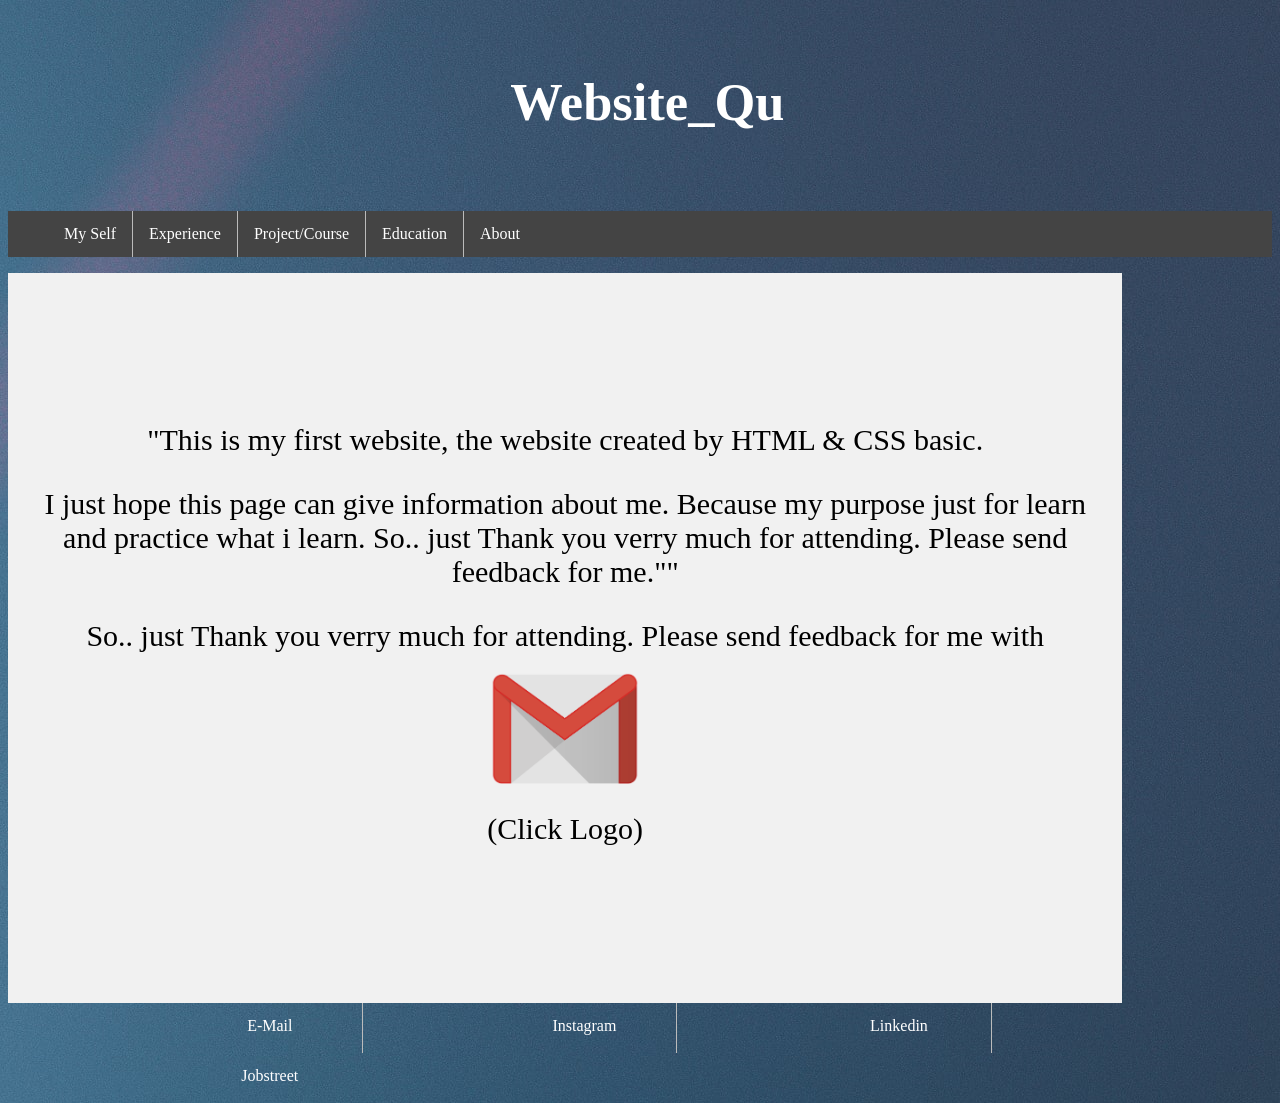
==== About.html @ 151b6aa5 "Add files via upload" ====
<!DOCTYPE html>
<html>
	<head><title> Education </title>
	<title>Home</title>
	<meta charset="utf-8">
	<meta name="viewport" content="width=device-width, initial-scale=1">
<style>
	
	body {
		background-image: url(img/bg.jpg);
	}
	header {
		background-image: img/bghd.jpg;
  		padding: 20px;
 		text-align: center;
  		font-size: 35px;
  		color: white;
  		width: 98%;
	}

	li {
  		float: left;
  		border-right:1px solid #bbb;
	}

	li:last-child {
  		border-right: none;
	}

	li a {
  		display: block;
  		color: white;
  		text-align: center;
  		padding: 14px 16px;
  		text-decoration: none;
	}

	li a:hover:not(.active) {
  		background-color: #111;
	}

	.active {
  		background-color: #04AA6D;
	}
	
	article {
  		float: left;
  		padding: 20px;
  		width: 85%;
  		background-color: #f1f1f1;
  		height: 690px; 
	}
  	.bawah ul li{
  		list-style: none;
		float: left;
		width: 15%;
		height: 50px;
		text-align: center;
		color:  #e6e6e6;
		margin-left: 130px;
  	}
  	.bawah ul li a{
  		color: white;
  		text-decoration: none;
  	}
  	
	@media (max-width: 600px) {
  nav, article, header {
    width: 100%;
    height: 100px;
  }
}
</style>

	</head>
	<body>
		<header>
		<h2>Website_Qu</h2>
	</header>

	<section>
		<div>
		<nav>
			<ul style="list-style-type: none; list-style-type: none;overflow: hidden;background-color: #444;">
				<li><a href="index.html">My Self</a></li>
				<li><a href="Experience.html">Experience</a></li>
				<li><a href="Porject.html">Project/Course</a></li>
				<li><a href="Education.html">Education</a></li>
				<li><a href="About.html">About</a></li>
			</ul>
		</nav>
		</div>
	</section>
	<article>
		<p style="text-align: center;font-size: 30px;font-family: serif;padding-top: 100px;">
			"This is my first website, the website created by HTML & CSS basic. 
		</p>
		<p style="text-align: center;font-size: 30px;font-family: serif;;">I just hope this page can give information about me. Because my purpose just for learn and practice what i learn. So.. just Thank you verry much for attending. Please send feedback for me.""
		</p>
		<p style="text-align: center;font-size: 30px;font-family: serif;">So.. just Thank you verry much for attending. Please send feedback for me with<br> <a href="mailto:yusuf1bachtiar@gmail.com" style="font-size: 35px"><img src="img/gmail.png"width=150 height=150></a><br>(Click Logo)
		</p>
		<br><br><br><br><br>
	</article>
	</body>	
		<footer>
				<div class="bawah">
					<ul>
						<li><a href="mailto:yusuf1bachtiar@gmail.com">E-Mail</a></li>
						<li><a href="https://www.instagram.com/yusuf_bacht/">Instagram</a></a></li>
						<li><a href="https://www.linkedin.com/in/yusuf-bachtiar-885395187/">Linkedin</a></li>
						<li><a href="https://myjobstreet-id.jobstreet.co.id/">Jobstreet</a></a></li>
					</ul>
				</div>
		</footer>
</html>
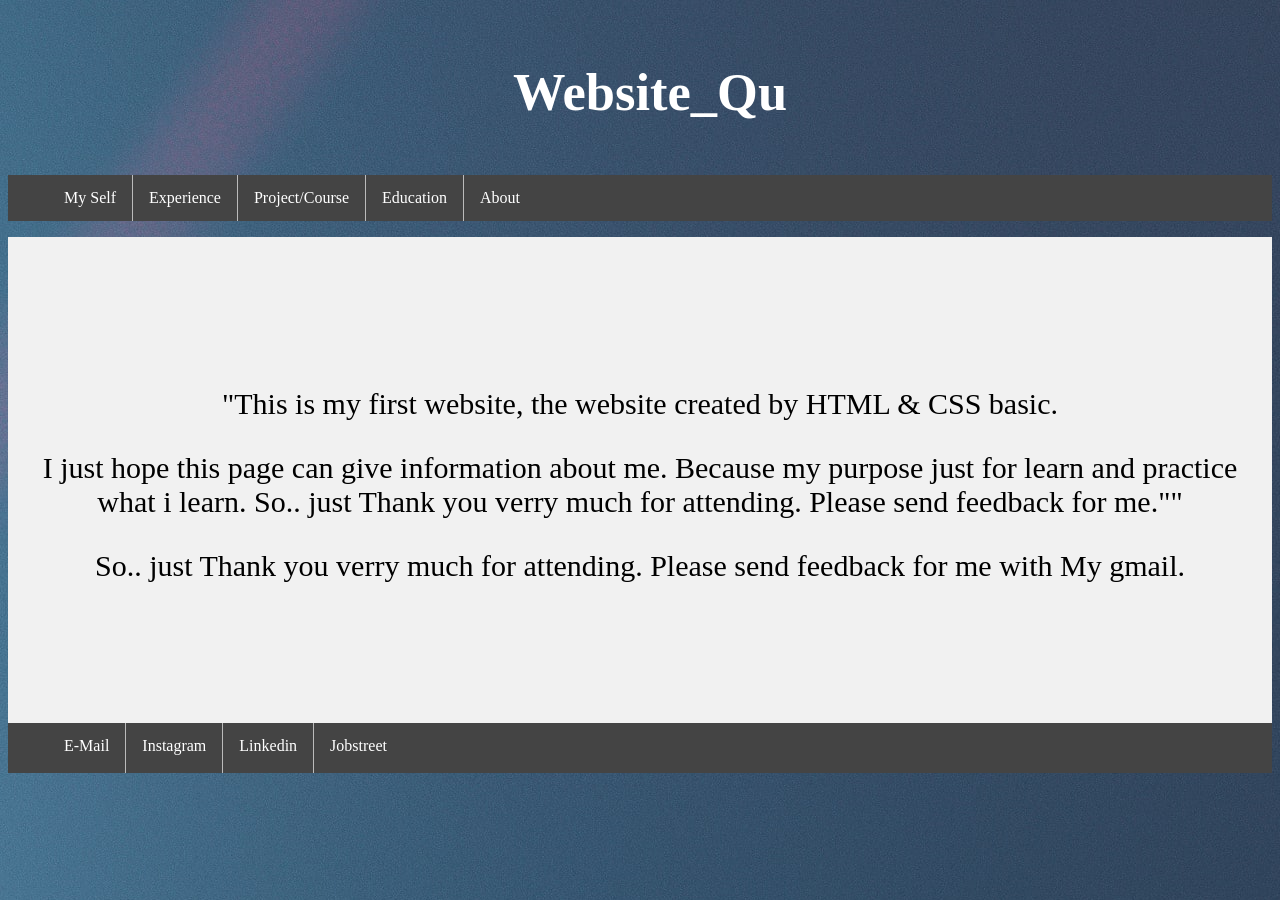
==== commit 452dc64e: "Add files via upload" ====
--- a/About.html
+++ b/About.html
@@ -1,7 +1,7 @@
 <!DOCTYPE html>
 <html>
-	<head><title> Education </title>
-	<title>Home</title>
+	<head><title> About </title>
+	<title>About</title>
 	<meta charset="utf-8">
 	<meta name="viewport" content="width=device-width, initial-scale=1">
 <style>
@@ -10,14 +10,15 @@
 		background-image: url(img/bg.jpg);
 	}
 	header {
-		background-image: img/bghd.jpg;
-  		padding: 20px;
+		background-image: img/bg.jpg;
+  		padding: 10px;
  		text-align: center;
   		font-size: 35px;
   		color: white;
-  		width: 98%;
+  		width: 100%;
+  		float: left;
 	}
-
+	
 	li {
   		float: left;
   		border-right:1px solid #bbb;
@@ -44,32 +45,44 @@
 	}
 	
 	article {
+		min-width: 40%;
+		text-align: center;
   		float: left;
   		padding: 20px;
-  		width: 85%;
   		background-color: #f1f1f1;
-  		height: 690px; 
-	}
+  		height: auto; 
+  		overflow: hidden;
+  	}
+ 
   	.bawah ul li{
   		list-style: none;
 		float: left;
-		width: 15%;
+		width: auto;
 		height: 50px;
 		text-align: center;
 		color:  #e6e6e6;
-		margin-left: 130px;
+		padding: 0;
   	}
   	.bawah ul li a{
   		color: white;
   		text-decoration: none;
   	}
-  	
-	@media (max-width: 600px) {
-  nav, article, header {
-    width: 100%;
-    height: 100px;
-  }
-}
+	.left, .right {
+  	float: left;
+  	width: 20%; /* The width is 20%, by default */
+	}
+
+	.main {
+  	float: left;
+  	width: 100%; /* The width is 60%, by default */
+	}
+
+	/* Use a media query to add a breakpoint at 800px: */
+	@media screen and (max-width: 800px) {
+  	.left, .main, .right {
+    width: 100%; /* The width is 100%, when the viewport is 800px or smaller */
+  	}
+	}
 </style>
 
 	</head>
@@ -92,19 +105,21 @@
 		</div>
 	</section>
 	<article>
+	<div>
 		<p style="text-align: center;font-size: 30px;font-family: serif;padding-top: 100px;">
 			"This is my first website, the website created by HTML & CSS basic. 
 		</p>
 		<p style="text-align: center;font-size: 30px;font-family: serif;;">I just hope this page can give information about me. Because my purpose just for learn and practice what i learn. So.. just Thank you verry much for attending. Please send feedback for me.""
 		</p>
-		<p style="text-align: center;font-size: 30px;font-family: serif;">So.. just Thank you verry much for attending. Please send feedback for me with<br> <a href="mailto:yusuf1bachtiar@gmail.com" style="font-size: 35px"><img src="img/gmail.png"width=150 height=150></a><br>(Click Logo)
+		<p style="text-align: center;font-size: 30px;font-family: serif;">So.. just Thank you verry much for attending. Please send feedback for me with My gmail.
 		</p>
 		<br><br><br><br><br>
+	</div>
 	</article>
 	</body>	
 		<footer>
 				<div class="bawah">
-					<ul>
+					<ul style="list-style-type: none; list-style-type: none;overflow: hidden;background-color: #444;">
 						<li><a href="mailto:yusuf1bachtiar@gmail.com">E-Mail</a></li>
 						<li><a href="https://www.instagram.com/yusuf_bacht/">Instagram</a></a></li>
 						<li><a href="https://www.linkedin.com/in/yusuf-bachtiar-885395187/">Linkedin</a></li>
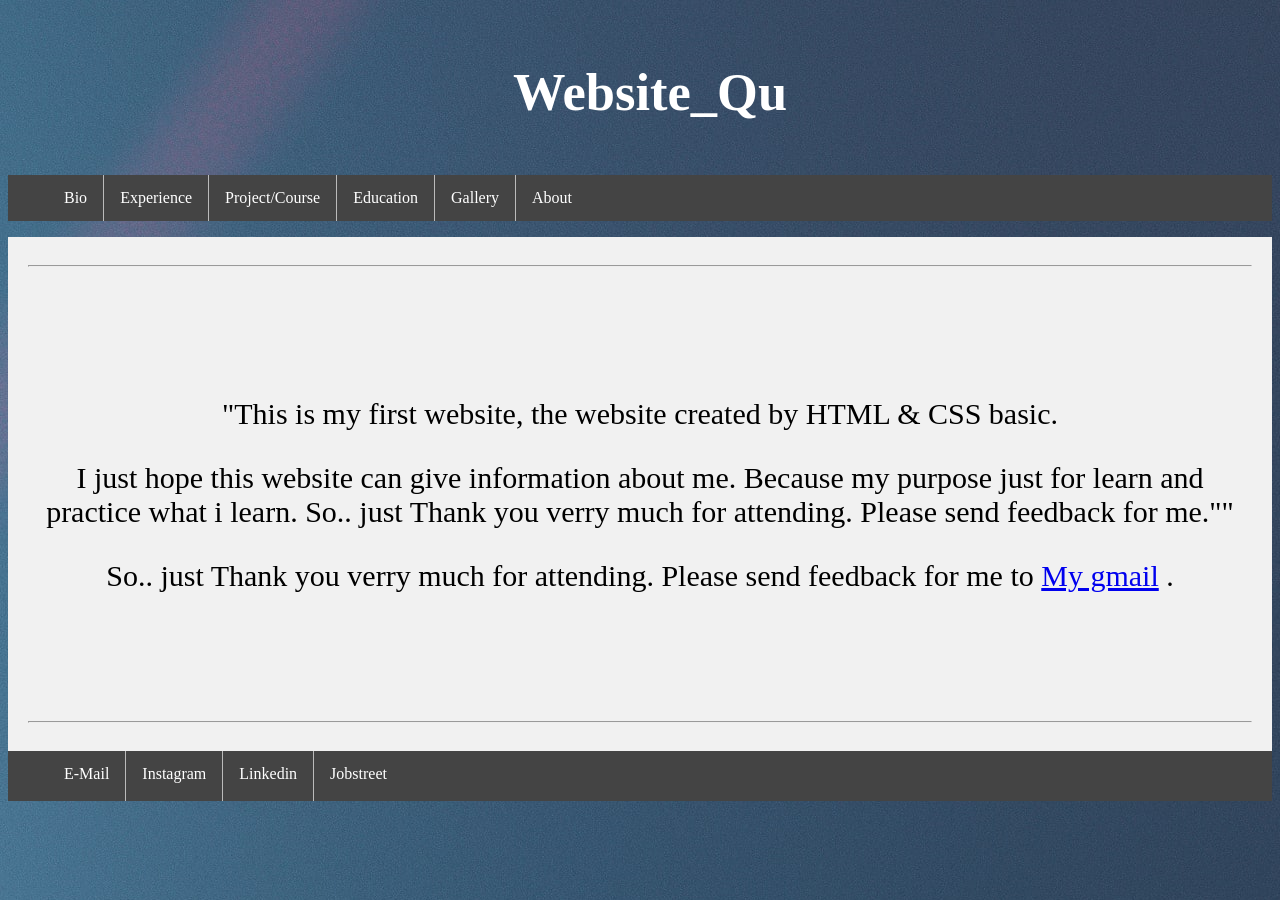
==== commit c708a081: "About.Html" ====
--- a/About.html
+++ b/About.html
@@ -95,25 +95,29 @@
 		<div>
 		<nav>
 			<ul style="list-style-type: none; list-style-type: none;overflow: hidden;background-color: #444;">
-				<li><a href="index.html">My Self</a></li>
+				<li><a href="index.html">Bio</a></li>
 				<li><a href="Experience.html">Experience</a></li>
 				<li><a href="Porject.html">Project/Course</a></li>
 				<li><a href="Education.html">Education</a></li>
+				<li><a href="Gallery.html">Gallery</a></li>
 				<li><a href="About.html">About</a></li>
 			</ul>
 		</nav>
 		</div>
 	</section>
 	<article>
+		<hr>
 	<div>
 		<p style="text-align: center;font-size: 30px;font-family: serif;padding-top: 100px;">
 			"This is my first website, the website created by HTML & CSS basic. 
 		</p>
-		<p style="text-align: center;font-size: 30px;font-family: serif;;">I just hope this page can give information about me. Because my purpose just for learn and practice what i learn. So.. just Thank you verry much for attending. Please send feedback for me.""
+		<p style="text-align: center;font-size: 30px;font-family: serif;;">I just hope this website can give information about me. Because my purpose just for learn and practice what i learn. So.. just Thank you verry much for attending. Please send feedback for me.""
 		</p>
-		<p style="text-align: center;font-size: 30px;font-family: serif;">So.. just Thank you verry much for attending. Please send feedback for me with My gmail.
+		<p style="text-align: center;font-size: 30px;font-family: serif;">So.. just Thank you verry much for attending. Please send feedback for me to <a href="mailto:yusuf1bachtiar@gmail.com">My gmail</a> .
 		</p>
 		<br><br><br><br><br>
+		<hr>
+
 	</div>
 	</article>
 	</body>	
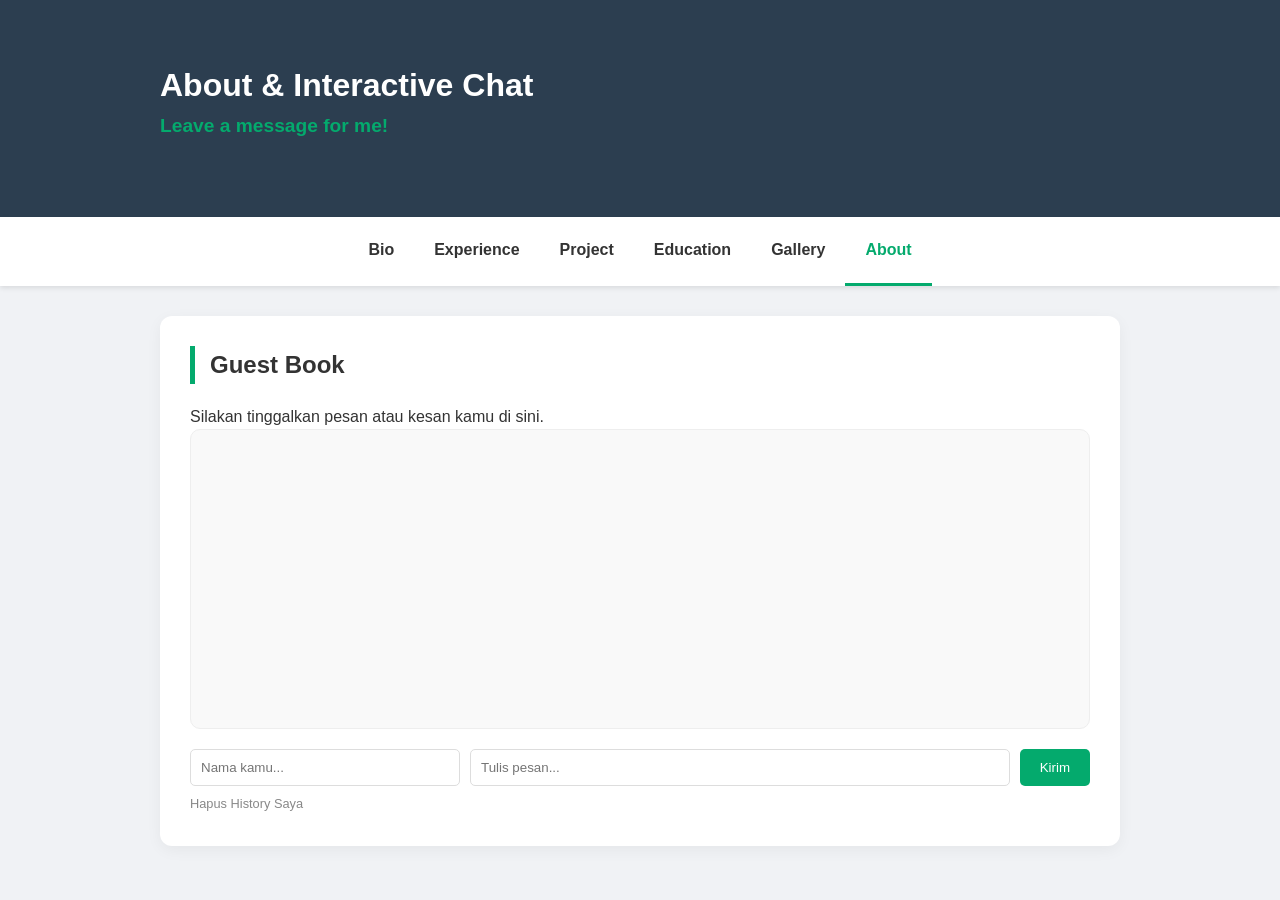
==== commit a18600d3: "About.html update" ====
--- a/About.html
+++ b/About.html
@@ -1,136 +1,53 @@
 <!DOCTYPE html>
-<html>
-	<head><title> About </title>
-	<title>About</title>
-	<meta charset="utf-8">
-	<meta name="viewport" content="width=device-width, initial-scale=1">
-<style>
-	
-	body {
-		background-image: url(img/bg.jpg);
-	}
-	header {
-		background-image: img/bg.jpg;
-  		padding: 10px;
- 		text-align: center;
-  		font-size: 35px;
-  		color: white;
-  		width: 100%;
-  		float: left;
-	}
-	
-	li {
-  		float: left;
-  		border-right:1px solid #bbb;
-	}
+<html lang="id">
+<head>
+    <meta charset="utf-8">
+    <meta name="viewport" content="width=device-width, initial-scale=1">
+    <title>About & Chat | Yusuf Bachtiar</title>
+    <link rel="stylesheet" href="style.css">
+</head>
+<body>
 
-	li:last-child {
-  		border-right: none;
-	}
+<header class="hero">
+    <div class="container">
+        <h1>About & Interactive Chat</h1>
+        <p class="tagline">Leave a message for me!</p>
+    </div>
+</header>
 
-	li a {
-  		display: block;
-  		color: white;
-  		text-align: center;
-  		padding: 14px 16px;
-  		text-decoration: none;
-	}
+<nav>
+    <div class="container">
+        <ul class="nav-links">
+            <li><a href="index.html">Bio</a></li>
+            <li><a href="Experience.html">Experience</a></li>
+            <li><a href="Project.html">Project</a></li>
+            <li><a href="Education.html">Education</a></li>
+            <li><a href="Gallery.html">Gallery</a></li>
+            <li><a href="About.html" class="active">About</a></li>
+        </ul>
+    </div>
+</nav>
 
-	li a:hover:not(.active) {
-  		background-color: #111;
-	}
+<main class="container">
+    <section class="card">
+        <h2>Guest Book</h2>
+        <p>Silakan tinggalkan pesan atau kesan kamu di sini.</p>
+        
+        <!-- Area History Chat -->
+        <div id="chat-container" style="background: #f9f9f9; padding: 20px; border-radius: 10px; height: 300px; overflow-y: auto; margin-bottom: 20px; border: 1px solid #eee;">
+            <div id="chat-history"></div>
+        </div>
 
-	.active {
-  		background-color: #04AA6D;
-	}
-	
-	article {
-		min-width: 40%;
-		text-align: center;
-  		float: left;
-  		padding: 20px;
-  		background-color: #f1f1f1;
-  		height: auto; 
-  		overflow: hidden;
-  	}
- 
-  	.bawah ul li{
-  		list-style: none;
-		float: left;
-		width: auto;
-		height: 50px;
-		text-align: center;
-		color:  #e6e6e6;
-		padding: 0;
-  	}
-  	.bawah ul li a{
-  		color: white;
-  		text-decoration: none;
-  	}
-	.left, .right {
-  	float: left;
-  	width: 20%; /* The width is 20%, by default */
-	}
+        <!-- Form Input -->
+        <div style="display: flex; gap: 10px;">
+            <input type="text" id="user-name" placeholder="Nama kamu..." style="width: 30%; padding: 10px; border-radius: 5px; border: 1px solid #ddd;">
+            <input type="text" id="user-msg" placeholder="Tulis pesan..." style="flex-grow: 1; padding: 10px; border-radius: 5px; border: 1px solid #ddd;">
+            <button onclick="sendMessage()" style="background: #04AA6D; color: white; border: none; padding: 10px 20px; border-radius: 5px; cursor: pointer;">Kirim</button>
+        </div>
+        <button onclick="clearChat()" style="margin-top: 10px; background: none; border: none; color: #888; font-size: 0.8rem; cursor: pointer;">Hapus History Saya</button>
+    </section>
+</main>
 
-	.main {
-  	float: left;
-  	width: 100%; /* The width is 60%, by default */
-	}
-
-	/* Use a media query to add a breakpoint at 800px: */
-	@media screen and (max-width: 800px) {
-  	.left, .main, .right {
-    width: 100%; /* The width is 100%, when the viewport is 800px or smaller */
-  	}
-	}
-</style>
-
-	</head>
-	<body>
-		<header>
-		<h2>Website_Qu</h2>
-	</header>
-
-	<section>
-		<div>
-		<nav>
-			<ul style="list-style-type: none; list-style-type: none;overflow: hidden;background-color: #444;">
-				<li><a href="index.html">Bio</a></li>
-				<li><a href="Experience.html">Experience</a></li>
-				<li><a href="Porject.html">Project/Course</a></li>
-				<li><a href="Education.html">Education</a></li>
-				<li><a href="Gallery.html">Gallery</a></li>
-				<li><a href="About.html">About</a></li>
-			</ul>
-		</nav>
-		</div>
-	</section>
-	<article>
-		<hr>
-	<div>
-		<p style="text-align: center;font-size: 30px;font-family: serif;padding-top: 100px;">
-			"This is my first website, the website created by HTML & CSS basic. 
-		</p>
-		<p style="text-align: center;font-size: 30px;font-family: serif;;">I just hope this website can give information about me. Because my purpose just for learn and practice what i learn. So.. just Thank you verry much for attending. Please send feedback for me.""
-		</p>
-		<p style="text-align: center;font-size: 30px;font-family: serif;">So.. just Thank you verry much for attending. Please send feedback for me to <a href="mailto:yusuf1bachtiar@gmail.com">My gmail</a> .
-		</p>
-		<br><br><br><br><br>
-		<hr>
-
-	</div>
-	</article>
-	</body>	
-		<footer>
-				<div class="bawah">
-					<ul style="list-style-type: none; list-style-type: none;overflow: hidden;background-color: #444;">
-						<li><a href="mailto:yusuf1bachtiar@gmail.com">E-Mail</a></li>
-						<li><a href="https://www.instagram.com/yusuf_bacht/">Instagram</a></a></li>
-						<li><a href="https://www.linkedin.com/in/yusuf-bachtiar-885395187/">Linkedin</a></li>
-						<li><a href="https://myjobstreet-id.jobstreet.co.id/">Jobstreet</a></a></li>
-					</ul>
-				</div>
-		</footer>
+<script src="script.js"></script>
+</body>
 </html>
-	
-		
--- a/style.css
+++ b/style.css
@@ -0,0 +1,234 @@
+/* Reset Dasar */
+* {
+    margin: 0;
+    padding: 0;
+    box-sizing: border-box;
+}
+
+body {
+    font-family: 'Segoe UI', Roboto, Helvetica, Arial, sans-serif;
+    background-color: #f0f2f5;
+    color: #333;
+    line-height: 1.6;
+}
+
+.container {
+    max-width: 1000px;
+    margin: 0 auto;
+    padding: 0 20px;
+}
+
+/* Header / Hero Section */
+.hero {
+    background: #2c3e50;
+    color: white;
+    padding: 60px 0;
+}
+
+.profile-wrapper {
+    display: flex;
+    align-items: center;
+    gap: 30px;
+    flex-wrap: wrap;
+    justify-content: center;
+}
+
+.profile-img {
+    width: 180px;
+    height: 180px;
+    border-radius: 50%;
+    border: 5px solid #04AA6D;
+    object-fit: cover;
+}
+
+.hero-text h1 {
+    font-size: 2.5rem;
+    margin-bottom: 10px;
+}
+
+.tagline {
+    font-size: 1.2rem;
+    color: #04AA6D;
+    font-weight: bold;
+    margin-bottom: 15px;
+}
+
+.contact-info span {
+    display: block;
+    font-size: 0.9rem;
+    opacity: 0.9;
+}
+
+/* Navigasi */
+nav {
+    background: #fff;
+    box-shadow: 0 2px 5px rgba(0,0,0,0.1);
+    sticky;
+    top: 0;
+    z-index: 100;
+}
+
+.nav-links {
+    list-style: none;
+    display: flex;
+    justify-content: center;
+}
+
+.nav-links a {
+    text-decoration: none;
+    color: #333;
+    padding: 20px;
+    display: block;
+    font-weight: 600;
+    transition: 0.3s;
+}
+
+.nav-links a:hover, .nav-links a.active {
+    color: #04AA6D;
+    border-bottom: 3px solid #04AA6D;
+}
+
+/* Main Content */
+.card {
+    background: white;
+    margin: 30px 0;
+    padding: 30px;
+    border-radius: 12px;
+    box-shadow: 0 4px 15px rgba(0,0,0,0.05);
+}
+
+h2, h3 {
+    margin-bottom: 20px;
+    border-left: 5px solid #04AA6D;
+    padding-left: 15px;
+}
+
+/* Grid Gallery - Ini yang bikin rapi */
+.grid-gallery {
+    display: grid;
+    grid-template-columns: repeat(auto-fit, minmax(200px, 1fr));
+    gap: 20px;
+}
+
+.gallery-item {
+    background: #f9f9f9;
+    border-radius: 8px;
+    overflow: hidden;
+    text-align: center;
+    border: 1px solid #eee;
+    transition: 0.3s;
+}
+
+.gallery-item:hover {
+    transform: translateY(-5px);
+    box-shadow: 0 5px 15px rgba(0,0,0,0.1);
+}
+
+.gallery-item img {
+    width: 100%;
+    height: 150px;
+    object-fit: cover;
+}
+
+.desc {
+    padding: 15px;
+    font-weight: bold;
+    font-size: 0.9rem;
+}
+
+/* Footer */
+footer {
+    background: #2c3e50;
+    color: white;
+    text-align: center;
+    padding: 40px 0;
+    margin-top: 50px;
+}
+
+.social-links {
+    margin-bottom: 20px;
+}
+
+.social-links a {
+    color: #04AA6D;
+    margin: 0 15px;
+    text-decoration: none;
+    font-weight: bold;
+}
+
+/* Responsive */
+@media (max-width: 768px) {
+    .profile-wrapper {
+        text-align: center;
+    }
+    .nav-links {
+        flex-wrap: wrap;
+    }
+    .nav-links a {
+        padding: 10px;
+    }
+}
+/* Update pada bagian Tabel */
+th, td {
+    padding: 15px 20px; /* Jarak atas-bawah 15px, kiri-kanan 20px */
+    text-align: left;
+    border-bottom: 1px solid #eee; /* Garis tipis antar baris agar lebih elegan */
+}
+
+/* Memberikan jarak antar kolom tabel agar tidak rapat */
+table {
+    width: 100%;
+    border-collapse: separate; /* Mengubah dari collapse ke separate jika ingin jarak khusus */
+    border-spacing: 0; 
+    margin: 10px 0;
+}
+
+/* Styling untuk Task List */
+.task-list {
+    list-style: none;
+    padding: 0;
+}
+
+.task-list li {
+    position: relative;
+    padding-left: 30px;
+    margin-bottom: 15px;
+    border-bottom: 1px solid #f0f0f0;
+    padding-bottom: 10px;
+}
+
+.task-list li::before {
+    content: '✔';
+    position: absolute;
+    left: 0;
+    color: #04AA6D;
+    font-weight: bold;
+}
+
+/* Styling untuk Skills Grid */
+.skills-grid {
+    display: grid;
+    grid-template-columns: repeat(auto-fit, minmax(200px, 1fr));
+    gap: 20px; /* Jarak antar kolom skill */
+    margin-top: 15px;
+}
+
+.skill-category {
+    background: #fdfdfd;
+    padding: 15px;
+    border-radius: 8px;
+    border-left: 4px solid #04AA6D;
+    box-shadow: 2px 2px 5px rgba(0,0,0,0.02);
+}
+
+.skill-category h4 {
+    margin-bottom: 10px;
+    color: #2c3e50;
+    font-size: 1.1rem;
+}
+
+.skill-category p {
+    font-size: 0.9rem;
+    color: #666;
+    margin: 0;
+}
